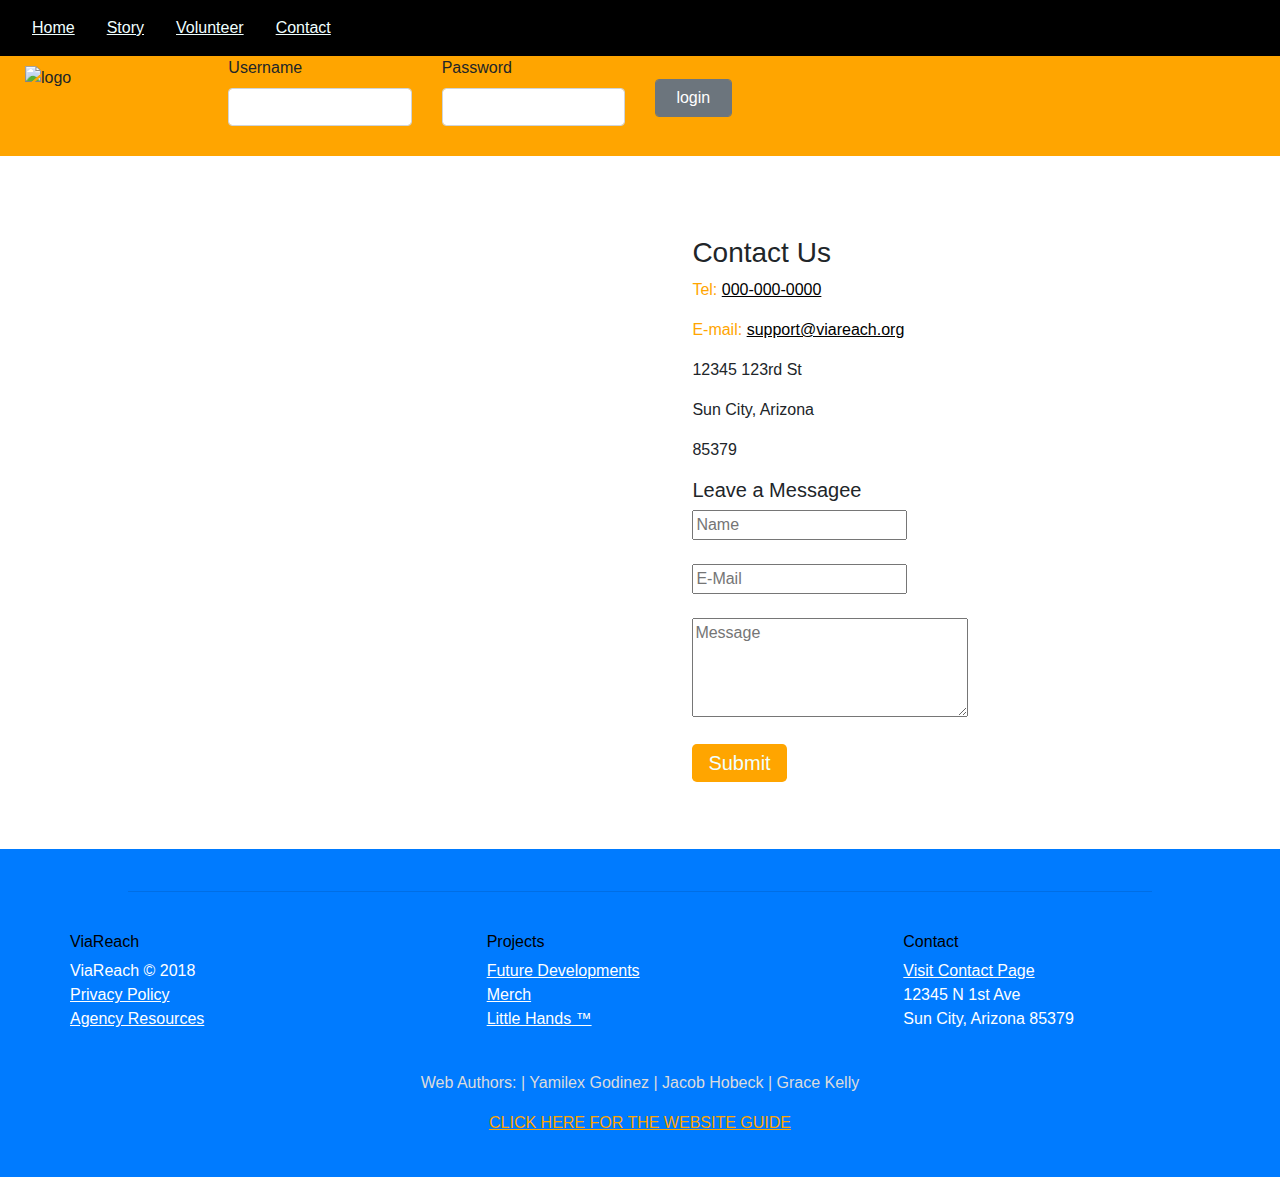
==== contact.html @ 4642b4d2 "Add files via upload" ====
<!DOCTYPE html>
<html>

<head>

  <meta charset="utf-8">
  <title>ViaReach | Contact</title>
  <link rel="stylesheet" href="https://stackpath.bootstrapcdn.com/bootstrap/4.1.1/css/bootstrap.min.css" />
  <link rel="stylesheet" href="main.css">
  <link rel="shortcut icon" href="imgs/fav.ico" type="image/x-icon">


</head>

<body>

   <!-- nav -->
   <nav class="navbar" id="navbar" style="background-color:black">
    <ul class="nav nav-pills">
      <li class="nav-item"><a style="color:azure" class="nav-link" href="index.html">Home</a></li>
      <li class="nav-item"><a style="color:azure" class="nav-link" href="story.html">Story</a></li>
      <li class="nav-item"><a style="color:azure" class="nav-link" href="volunteer.html">Volunteer</a></li>
      <li class="nav-item"><a style="color:azure" class="nav-link" href="contact.html">Contact</a></li>
    </ul>
  </nav>

  <div class="container-fluid login-bar">
    <div id="toprow" class="row">
      <div id="logo" class="col-sm-2 col-md-2">
        <img class="img-fluid" src="imgs/logo.png" alt="logo" id="logoSmall">
      </div>

      <!-- <div id="login" class="col-sm-10 col-md-10 "> -->
      <!-- <form action="">
            <div class="form-group col-sm-2 col-md-4"> -->

      <div class="form-group col-sm-3 col-md-2">
        <label for="Username" class="">Username</label>
        <input type="text" name="Username" id="" class="form-control">
      </div>
      <div class="form-group col-sm-3 col-md-2">
        <label for="Password" class="">Password</label>
        <input type="text" name="Password" id="" class="form-control">
      </div>

      <div class="form-group col-sm-2 col-md-2 col-lg-1 align-self-center">
        <a href="request.html">
          <button type="button" class="form-control btn btn-secondary ">login</button>
        </a>
      </div>
    </form>
      <!-- </div> -->
    </div>
  </div>

  <br>
  <br>

  <div class="row">
    <div class="col-sm-6">
        <iframe src="https://www.google.com/maps/embed?pb=!1m18!1m12!1m3!1d53161.445907297835!2d-112.31731699457733!3d33.61593141593273!2m3!1f0!2f0!3f0!3m2!1i1024!2i768!4f13.1!3m3!1m2!1s0x872b4255be4b0dad%3A0x2c2dfa70427a8a91!2sSun+City%2C+AZ!5e0!3m2!1sen!2sus!4v1525984557452" width="80%" height="100%" frameborder="0" style="padding-left: 10%; " allowfullscreen></iframe>
    </div>

    <div style="background-color: white; padding: 4%;"class="col-sm-6">
      <h3>Contact Us</h3>
      <p style="color: orange">Tel:  <a style="color:black" href="tel:000-000-0000" >000-000-0000</a></p>
      <p style="color: orange">E-mail: <a style="color:black" href="mailto:support@viareach.org">support@viareach.org</a></p>
      <p>12345 123rd St</p>
      <p>Sun City, Arizona</p>
      <p>85379</p>

      <h5>Leave a Messagee</h5>
      <input type="input" placeholder="Name"></input>
      <br>
      <br>
      <input type="input" placeholder="E-Mail"></input>
      <br>
      <br>
      <textarea style="width: 50%; height: 20%;"type="text" placeholder="Message"></textarea>
<br>
<br>
      <a style="color:azure; background-color: orange;"class="btn-primary btn-lg" role="button" onClick="document.getElementById('links').scrollIntoView();">Submit</a>

    </div>
  </div>


  <footer style="background-color: #007bff; color: white;">

      <hr>
      <br>
      <div class="container-fluid">
        <div class="col-sm-12">
          <section>
            <div class="row">
              <div class="col-md-4">
                <ul>
                  <h6>ViaReach</h6>
                  <li>ViaReach  &copy; 2018</li>
                  <li><a href="#">Privacy Policy</a></li>
                  <li><a href="#">Agency Resources</a></li>
                </ul>
              </div>
              <div class="col-md-4">
                <ul>
                    <h6>Projects</h6>
                    <li><a href="#">Future Developments</a></li>
                    <li><a href="#">Merch</a></li>
                    <li><a href="#">Little Hands &trade;</a></li>
                </ul>
              </div>
              <div class="col-md-4">
                <ul>
                    <h6>Contact</h6>
                    <li><a href="contact.html">Visit Contact Page</a></li>
                    <li>12345 N 1st Ave</li>
                    <li> Sun City, Arizona 85379</li>
                </ul>
              </div>
            </div>
        </div>
        <br>
        <p id="footer" style="color:gainsboro;">Web Authors: | Yamilex Godinez | Jacob Hobeck | Grace Kelly </p>
        <p id="footer"><a href="guide.html" style="color: orange">CLICK HERE FOR THE WEBSITE GUIDE</a></p>
        </section>
      </div>
    </footer>

</body>

</html>
---- main.css ----
html {
    background-color: #007bff;
}

img#logoSmall {
    width: 40%;
    padding-left: 10px;
    padding-top: 10px;
}

img#banner2 {
    width: 100%;
    height: 100%;
}

img#photobanner {
    width: 100%;
    height: 100%;
}


/* div#logo {
    float: left;
    width: 50%;
    top: 0;
}
*/

div.row#login {
    float: right;
} 

#navbar {
    position: fixed;
    top: 0;
    width: 100%;
    z-index: 1000;
}

#notNav {
    top: 0;
    width: 100%;
}

.col-centered {
    float: none;
    margin: 0 auto;
    justify-content: center;
}

img#arrow {
    width: 20%;
    justify-content: center;
    margin-left: 40%;
}

body {
    /* background-color: orange; */
    width: 100%;
}

#toprow {
    background-color: orange;
}

.content {
    margin-top: 56px;
}

.right-pad-10 {
    padding-right: 10px;
}

.login-bar {
    margin-top: 56px;
    margin-bottom: -20px;
}

.link-blocks {
    margin-top: 25px;
    background-color:white;
}

.link-block {
    margin-top: 10px;
}

.link-header {
    min-height: 116px;
}

/* Media queries */

/* @media only screen and (min-width: 400px) { 
    img#logoSmall {
        width: 20%;
        padding-left: 10px;
        padding-top: 10px;
    }
} */

@media only screen and (max-width: 767px) { 
    #toprow {
        /* min-height: 180px; */
        content: "";
    }

    img#logoSmall {
        width: 100%;
        max-width: 76px;
        padding-left: 10px;
        padding-top: 10px;
    }
}


@media only screen and (min-width: 768px) { 
    #toprow {
        min-height: 100px;
        max-height: 120px;
    }
    img#logoSmall {
        width: 80%;
        max-width: 115px;
        padding-left: 10px;
        padding-top: 10px;
    }
}

li {
    list-style: none;
}

footer {
    padding-top: 2%;
    margin-top: 5%;
    padding-bottom: 2%;
    
}

 a {
    color: white;
    text-decoration-color: white;
    text-decoration: underline;
}

a:hover {
    color: orange;
    text-decoration-color: orange;
    text-decoration: underline;
}

h6 {
    color: black;
}

hr {
    width: 80%;
}

p#footer {
    text-align: center;
}
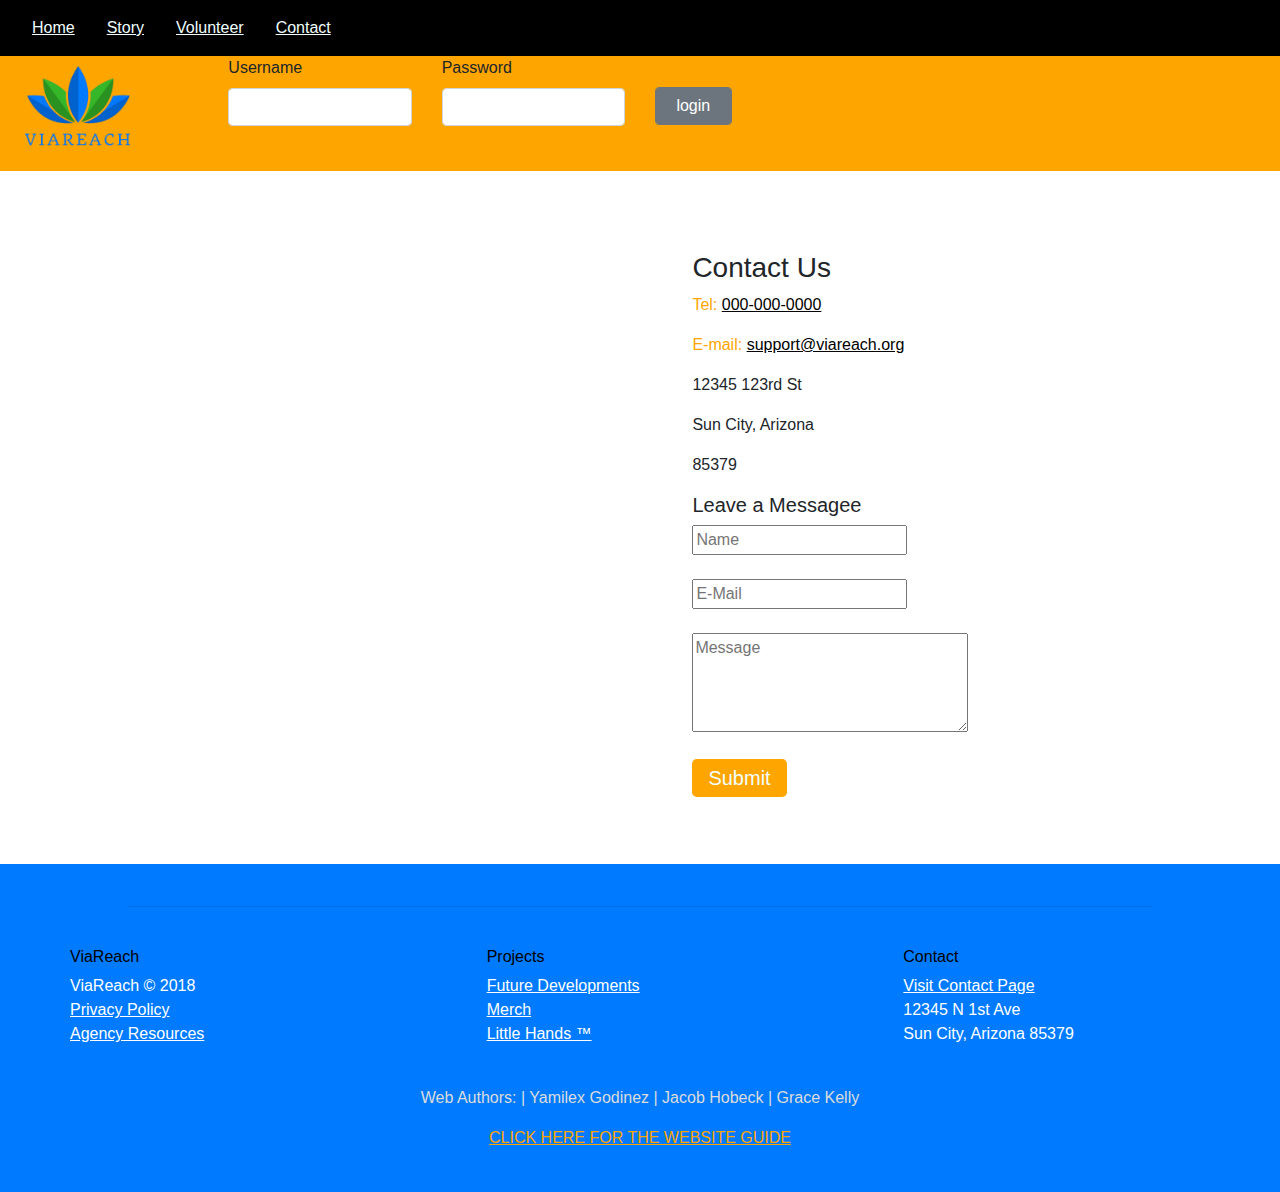
==== commit 4e9bf80f: "Total update 1" ====
--- a/contact.html
+++ b/contact.html
@@ -7,7 +7,7 @@
   <title>ViaReach | Contact</title>
   <link rel="stylesheet" href="https://stackpath.bootstrapcdn.com/bootstrap/4.1.1/css/bootstrap.min.css" />
   <link rel="stylesheet" href="main.css">
-  <link rel="shortcut icon" href="imgs/fav.ico" type="image/x-icon">
+  <link rel="shortcut icon" href="fav.ico" type="image/x-icon">
 
 
 </head>
@@ -27,7 +27,7 @@
   <div class="container-fluid login-bar">
     <div id="toprow" class="row">
       <div id="logo" class="col-sm-2 col-md-2">
-        <img class="img-fluid" src="imgs/logo.png" alt="logo" id="logoSmall">
+        <img class="img-fluid" src="logo.png" alt="logo" id="logoSmall">
       </div>
 
       <!-- <div id="login" class="col-sm-10 col-md-10 "> -->
